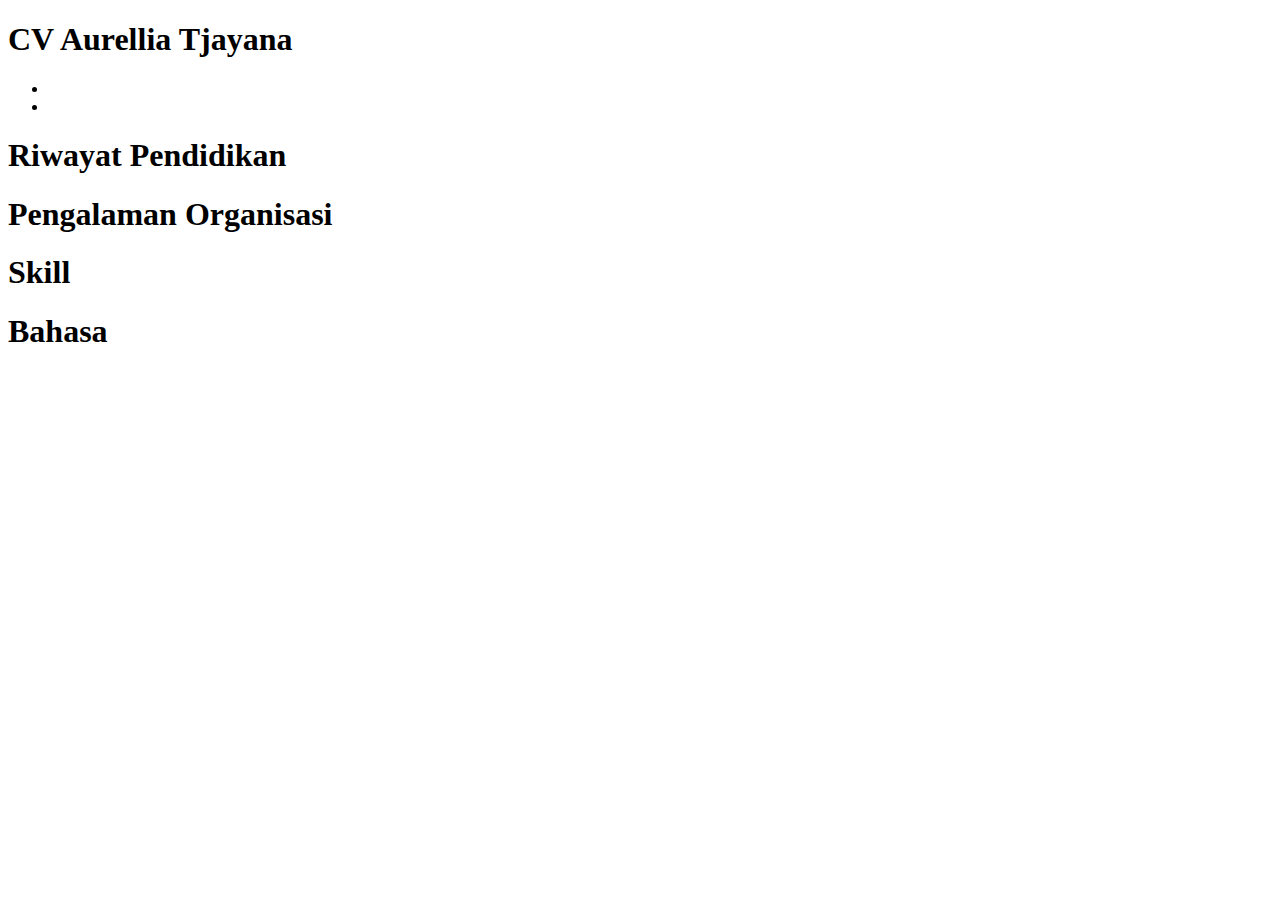
==== index.html @ 3367f7f5 "Add files via upload" ====
<!DOCTYPE html>
<html lang="en">
<head>
    <meta charset="UTF-8">
    <meta name="viewport" content="width=device-width, initial-scale=1.0">
    <title>Document</title>
</head>
<body>
    <header>
        <h1>CV Aurellia Tjayana</h1>
            <nav>
                <ul>
                    <li><a href="#"Beranda></a></li>
                    <li><a href="#"Content Me></a></li>
                </ul>
            </nav>
    </header>
    <main>
        <section class="pendidikan">
            <h1>Riwayat Pendidikan</h1>
        </section>
        <section class="Pengalaman">
            <h1>Pengalaman Organisasi</h1>
        </section>
        <section class="skill">
            <h1>Skill</h1>
        </section>
        <section class="Bahasa">
            <h1>Bahasa</h1>
        </section>
    </main>
    <footer></footer>
</body>
</html>
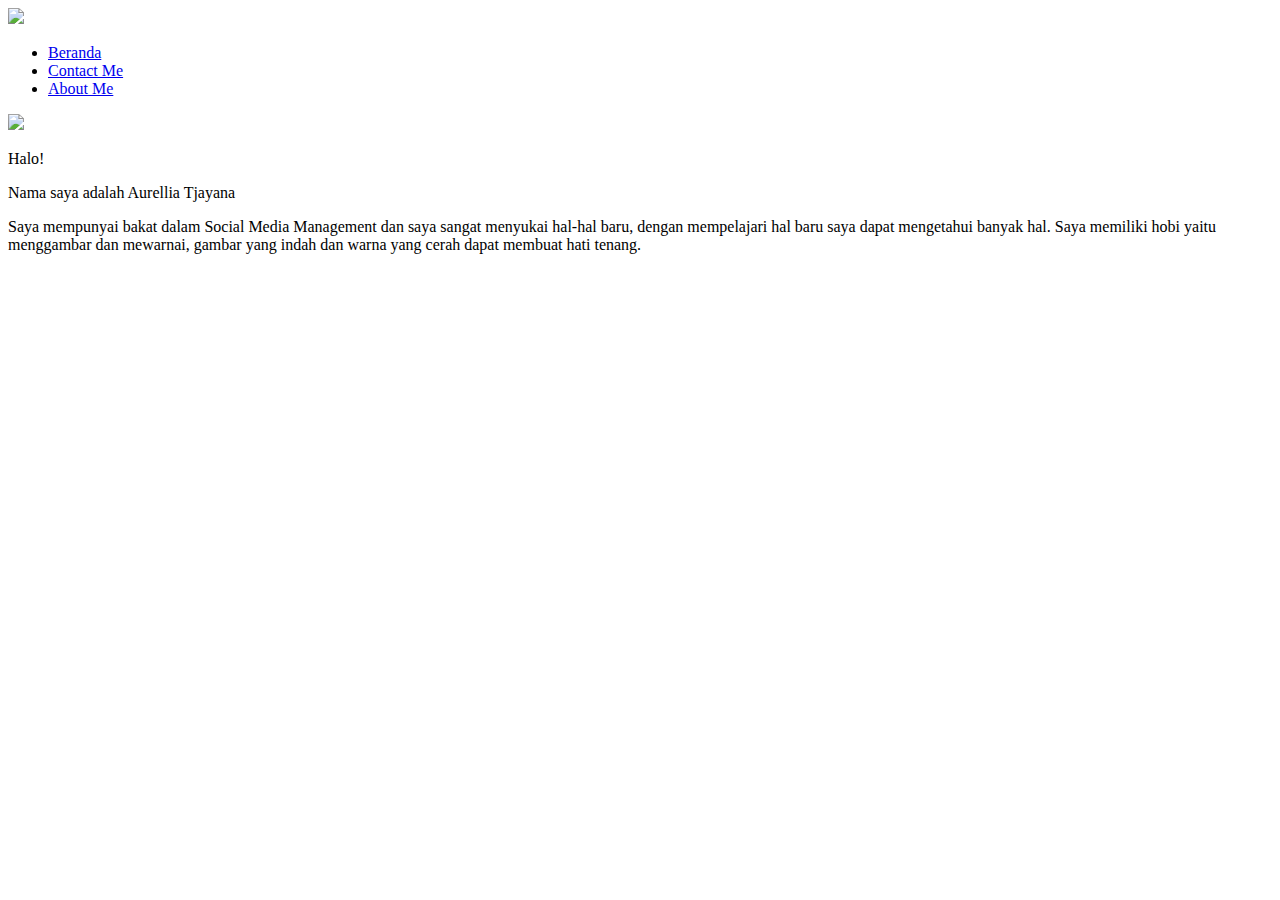
==== commit 842b5474: "Add files via upload" ====
--- a/index.html
+++ b/index.html
@@ -4,31 +4,29 @@
     <meta charset="UTF-8">
     <meta name="viewport" content="width=device-width, initial-scale=1.0">
     <title>Document</title>
+    <link rel="stylesheet" href="style.css">
 </head>
 <body>
     <header>
-        <h1>CV Aurellia Tjayana</h1>
+        <div id="header">
+        <div class="container">
             <nav>
+                <img src="image3.png" class="logo">
                 <ul>
-                    <li><a href="#"Beranda></a></li>
-                    <li><a href="#"Content Me></a></li>
+                    <li><a href="#"Beranda>Beranda</a></li>
+                    <li><a href="#"Contact Me>Contact Me</a></li>
+                    <li><a href="#"About Me>About Me</a></li>
                 </ul>
             </nav>
+        </div>
+        <div>
+            <img src="image2.png" class="photo">
+            <div class="paragraf">
+                <p>Halo!</p>
+                <p>Nama saya adalah Aurellia Tjayana</p>
+                <p>Saya mempunyai bakat dalam Social Media Management dan saya sangat menyukai hal-hal baru, dengan mempelajari hal baru saya dapat mengetahui banyak hal. Saya memiliki hobi yaitu menggambar dan mewarnai, gambar yang indah dan warna yang cerah dapat membuat hati tenang.</p>
+        </div>
     </header>
-    <main>
-        <section class="pendidikan">
-            <h1>Riwayat Pendidikan</h1>
-        </section>
-        <section class="Pengalaman">
-            <h1>Pengalaman Organisasi</h1>
-        </section>
-        <section class="skill">
-            <h1>Skill</h1>
-        </section>
-        <section class="Bahasa">
-            <h1>Bahasa</h1>
-        </section>
-    </main>
     <footer></footer>
 </body>
 </html>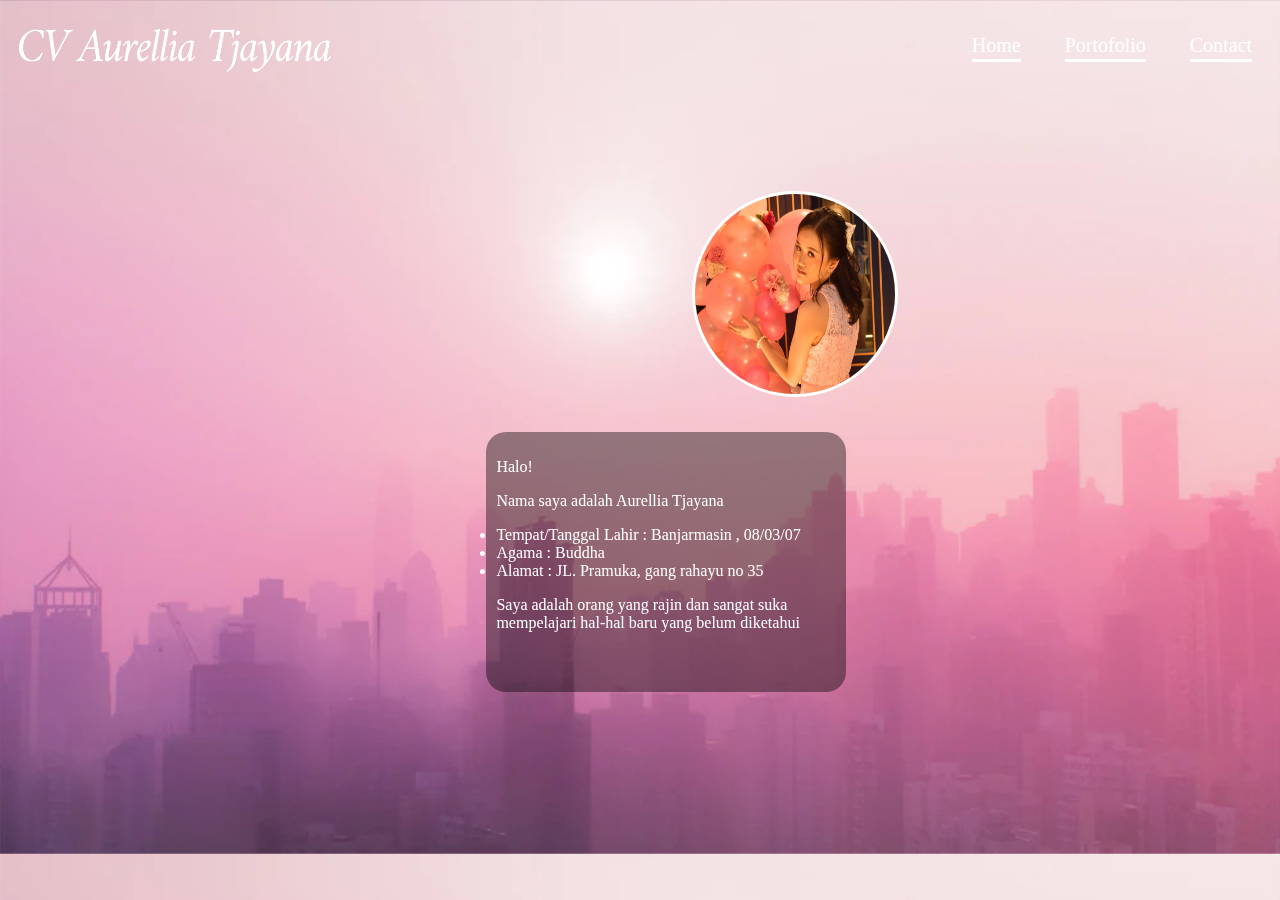
==== commit abe57b4e: "Add files via upload" ====
--- a/index.html
+++ b/index.html
@@ -13,19 +13,21 @@
             <nav>
                 <img src="image3.png" class="logo">
                 <ul>
-                    <li><a href="#"Beranda>Beranda</a></li>
-                    <li><a href="#"Contact Me>Contact Me</a></li>
-                    <li><a href="#"About Me>About Me</a></li>
+                    <li><a href="#"Home>Home</a></li>
+                    <li><a href="portofolio.html">Portofolio</a></li>
+                    <li><a href="#"Contact>Contact</a></li>
                 </ul>
             </nav>
         </div>
         <div>
-            <img src="image2.png" class="photo">
+            <img src="image1.webp" class="photo">
             <div class="paragraf">
                 <p>Halo!</p>
                 <p>Nama saya adalah Aurellia Tjayana</p>
-                <p>Saya mempunyai bakat dalam Social Media Management dan saya sangat menyukai hal-hal baru, dengan mempelajari hal baru saya dapat mengetahui banyak hal. Saya memiliki hobi yaitu menggambar dan mewarnai, gambar yang indah dan warna yang cerah dapat membuat hati tenang.</p>
-        </div>
+                <li>Tempat/Tanggal Lahir : Banjarmasin , 08/03/07</li>
+                <li>Agama : Buddha</li>
+                <li>Alamat : JL. Pramuka, gang rahayu no 35</li>
+                <p>Saya adalah orang yang rajin dan sangat suka mempelajari hal-hal baru yang belum diketahui</p>
     </header>
     <footer></footer>
 </body>
--- a/style.css
+++ b/style.css
@@ -0,0 +1,176 @@
+body{
+    background-image: url(image5.webp);
+    background-size: cover;
+}
+
+#header{
+    width:100%;
+    height:100%;
+}
+
+nav{
+    color: rgb(255, 255, 255);
+    display: flex;
+    justify-content: space-between;
+    flex-wrap: wrap;
+}
+
+
+.logo{
+    width: 340px;
+}
+
+nav ul li{
+    display: inline-block;
+    list-style: none;
+    margin: 10px 20px;
+}
+
+nav ul li a{
+    color: #fff;
+    text-decoration: none;
+    font-size: 20px;
+    position: relative;
+}
+
+nav ul li a::after{
+    content: '';
+    width: 100%;
+    height: 3px;
+    background: white;
+    position: absolute;
+    left: 0;
+    bottom: -6px;
+}
+
+nav ul li:hover::after{
+    width: 1000%;
+}
+
+.photo{
+    width: 200px;
+    height: 200px;
+    border: 3px solid white;
+    border-radius: 50vh;
+    margin: 12vh 76vh;
+}
+
+.paragraf{
+    color: white;
+    background: rgb(0,0,0,0.4);
+    height: 240px;
+    width: 340px;
+    top: 48%;
+    left: 38%;
+    position: absolute;
+    padding: 10px;
+    text-align: center;
+    border-radius: 20px;
+    position: fixed;
+    text-align:left;
+
+}
+
+#content{
+    background:linear-gradient(rgb(255, 199, 224),rgb(255, 188, 199));
+    width:75vh;
+    height: 100%;
+    text-align: end;
+    position: fixed;
+    align-items: center;
+    border-radius: 7px;
+    margin-left: 5vh;
+}
+
+.poto{
+    width: 80vh;
+    height: 100%;
+    position: fixed;
+    border-width: 10px;
+   border: #fff solid 6px;
+}
+
+.pendidikan{
+   color: white;
+   text-decoration: none;
+    text-align: left;
+    font-size: 2.5vh;
+    padding-left: 20px;
+
+}
+
+.pengalaman{
+    color: white;
+   text-decoration: none;
+    text-align: left;
+    font-size: 2.5vh;
+    padding-left: 20px;
+}
+
+.Skill{
+    color: white;
+   text-decoration: none;
+    text-align: left;
+    font-size: 2.5vh;
+    padding-left: 20px;
+}
+
+#email{
+    width: 98%;
+    height: 100%;
+    position: fixed;
+    padding-left: 1.5vh;
+    color: #fff;
+    border-radius: 20px;
+}
+
+.isi{
+    font-size:6vh;
+   text-align: center;
+   text-decoration:solid;
+}
+
+.pp{
+    position: fixed;
+    height: 15vh;
+    width: 15vh;
+    border-radius: 10px;
+}
+
+.emaill{
+    margin-left: 17vh;
+    padding-top: 24px;
+    font-size: 3vh;
+    margin-bottom: 13vh;
+}
+
+.instag{
+    position: fixed;
+    height: 15vh;
+    width: 15vh;
+    border-radius: 10px;
+    margin-bottom: 13vh;
+}
+
+.insta{
+    color: #fff;
+    font-size: 3vh;
+    margin-left: 17vh;
+    padding-top: 24px;
+}
+
+.tik{
+    position: fixed;
+    height: 15vh;
+    width: 15vh;
+    border-radius: 10px;
+    margin-top: 12vh;
+}
+
+.tok{
+    color: #fff;
+    font-size: 3vh;
+    margin-left: 17vh;
+    padding-top: 24px;
+    margin-top: 13vh;
+}